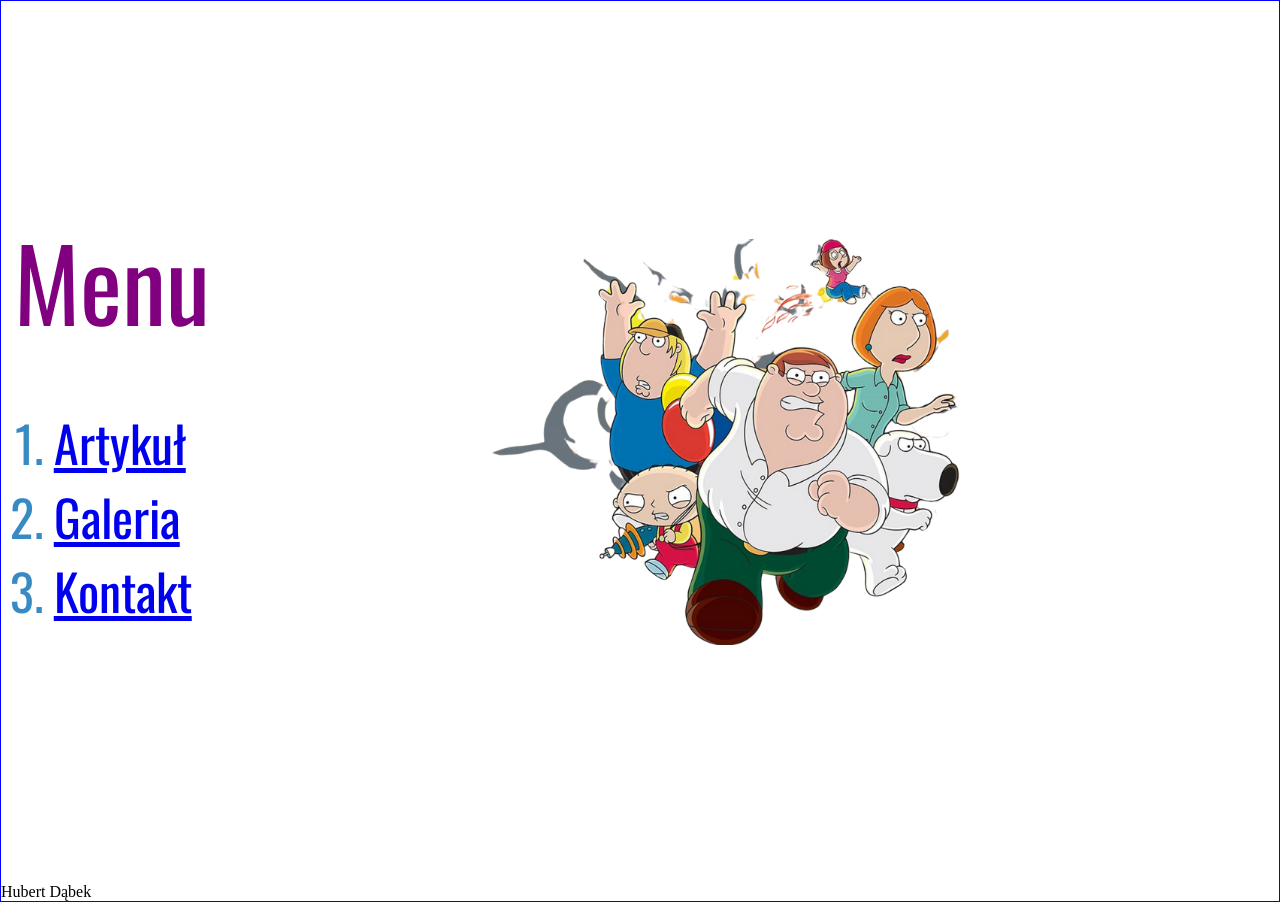
==== index.html @ d08fe402 "mini projekt init" ====
<!doctype html>
<html lang="en-US">

  <head>

    <meta charset="utf-8" />
    <meta name="viewport" content="width=device-width" />
    <link href="style.css" rel="stylesheet" />
    <title>WDAI - Strona Główna :]</title>
    
    <!-- custom font -->
    <link rel="preconnect" href="https://fonts.googleapis.com">
    <link rel="preconnect" href="https://fonts.gstatic.com" crossorigin>
    <link href="https://fonts.googleapis.com/css2?family=Oswald:wght@200..700&display=swap" rel="stylesheet">

  </head>

  <body class="main-page">

    <main class="main-content">

        <nav class="menu">

            <header class="menu-title">Menu</header>

            <ol class="main-page-list">
                <li>
                    <a href="article.html">
                        Artykuł
                    </a>
                </li>

                <li>
                    <a href="gallery.html">
                        Galeria
                    </a>
                </li>

                <li>
                    <a href="contact.html">
                        Kontakt
                    </a>
                </li>
            </ol>
        </nav>

        <img class= "explosion_1" src="img/explosion_1.gif" alt="Explosion">
        <img class="main-page-img" src="img/family_guy_2.png" alt="Family Gut">
        <img class= "explosion_2" src="img/explosion_1.gif" alt="Explosion">

    </main>

    <footer class="signature">
        Hubert Dąbek
    </footer>

  </body>
  
</html>
---- style.css ----
.oswald-Oswald-Font {
  font-family: "Oswald", sans-serif;
  font-optical-sizing: auto;
  font-weight: 300;
  font-style: normal;
}


.libre-franklin-Libre-Font {
  font-family: "Libre Franklin", sans-serif;
  font-optical-sizing: auto;
  font-weight: 200;
  font-style: normal;
}


.main-page {
    min-height: 100vh;
    margin: 0px;

    display: flex;
    flex-direction: column;

    border: 1px solid blue;
}

 .main-content {
    display: flex;
    flex-direction: row;
    align-items: center;

    flex: 1;
}

.menu {
    display: flex;
    flex-direction: column;
    justify-content: center;
    align-items: flex-start;

    margin-left: 1%;

    /* border: 1px solid black; */
}

.menu-title {
    font-family: "Oswald";
    font-size: 100px;
    color: purple;

    /* border: 1px solid black; */
}

.main-page-list {
    font-family: "Oswald";
    font-size: 50px;
    color: #388AC2;

    /* border: 1px solid black; */
}

.main-page-img {
    margin: auto;
    width: 40%;
    background: transparent;

    /* border: 1px solid black; */
}

.explosion_1 {
    position: absolute;
    width: 20%;
    top: 40%;
    left: 27%;
}

.explosion_2 {
    position: absolute;
    width: 20%;
    top: 15%;
    left: 70%;
}



.article-heading {
    font-family: "Oswald";

    margin-bottom: 0px;

    display: flex;
    justify-content: center;
}

.article-paragraph {
    font-family: "Libre Franklin";

    margin: auto;
    margin-top: 0px;
    margin-bottom: 1.5cm;

    max-width: 60%;
}

.article-signature{
    font-family: "Oswald";
    font-style: italic;
    font-variant: small-caps;
    color: brown;

    max-width: 80%;
    margin-bottom: 0px;

    display: flex;
    justify-content: flex-end;

    /*border: 1px solid black;*/
}

.article-img{
    margin: auto;
    margin-top: 0;

    display: flex;
    justify-content: center;

    background: transparent;

    /*border: 1px solid black;*/
}

.gallery-square {
    height: 100px;
    width: 100px;

    display: flex;
    justify-content: center;
    align-items: center;
}

.gallery {

    min-height: 100vh;
    gap: 20px;
    width: 340px;
    margin: 0 auto;

    display: flex;

    justify-content: center;
    align-content: center;
    flex-wrap: wrap-reverse;

    /*border: 1px solid black;*/
}

.gallery-square p{
    font-family: "Oswald";
}

.blue {background-color: #388AC2;}
.violet {background-color: blueviolet}
.orange {background-color: orangered}
.brown {background-color: brown}
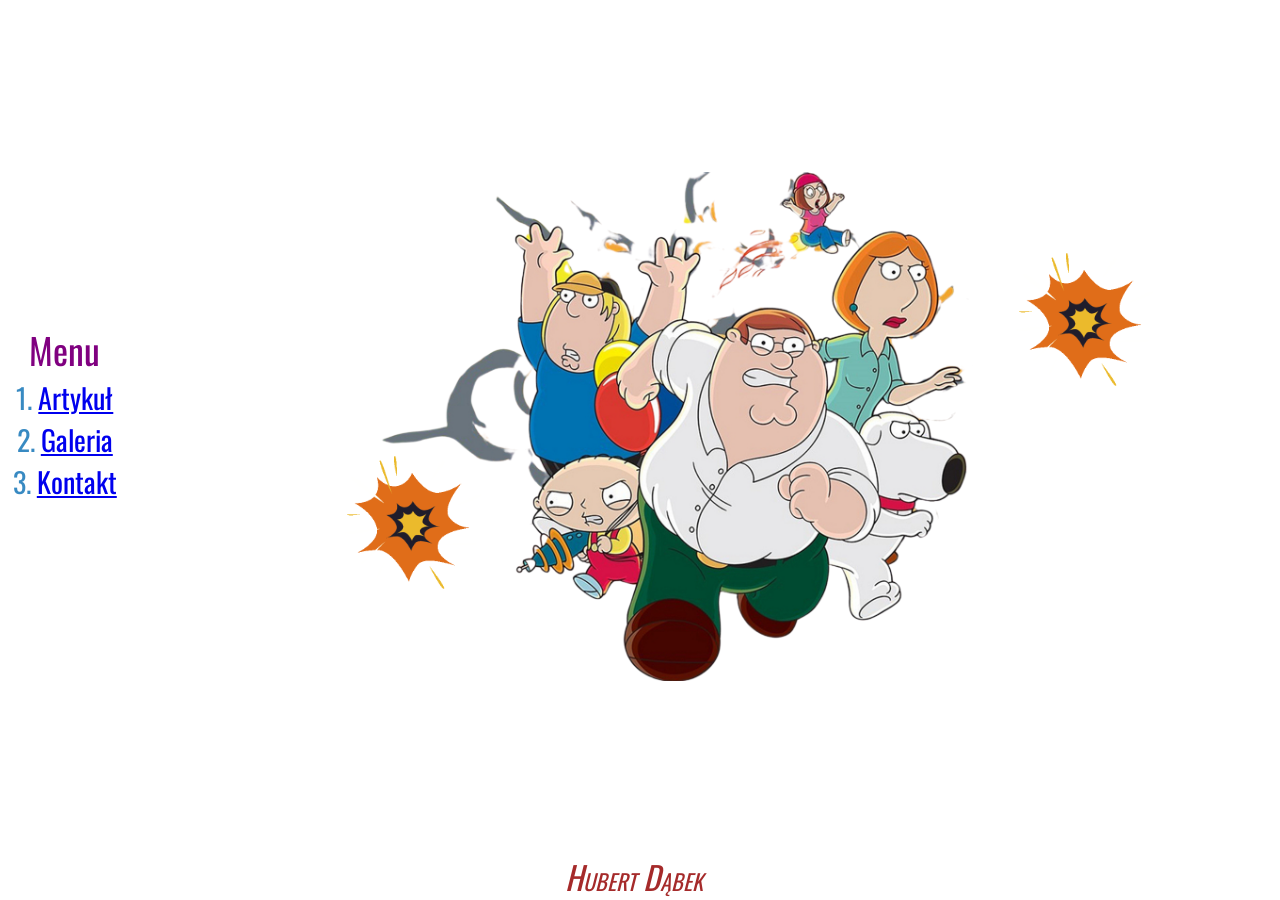
==== commit f7df5189: "main page done" ====
--- a/index.html
+++ b/index.html
@@ -44,9 +44,11 @@
             </ol>
         </nav>
 
-        <img class= "explosion_1" src="img/explosion_1.gif" alt="Explosion">
-        <img class="main-page-img" src="img/family_guy_2.png" alt="Family Gut">
-        <img class= "explosion_2" src="img/explosion_1.gif" alt="Explosion">
+        <figure class="main-page-img">
+            <img class= "explosion_1" src="img/explosion_1.gif" alt="Explosion">
+            <img class="main-img" src="img/family_guy_2.png" alt="Family Gut">
+            <img class= "explosion_2" src="img/explosion_1.gif" alt="Explosion">
+        </figure>
 
     </main>
 
--- a/style.css
+++ b/style.css
@@ -21,7 +21,7 @@
     display: flex;
     flex-direction: column;
 
-    border: 1px solid blue;
+    /* border: 1px solid blue; */
 }
 
  .main-content {
@@ -45,43 +45,77 @@
 
 .menu-title {
     font-family: "Oswald";
-    font-size: 100px;
+    font-size: 2.8vw;
     color: purple;
+    
+    align-self: center;
 
     /* border: 1px solid black; */
 }
 
 .main-page-list {
     font-family: "Oswald";
-    font-size: 50px;
+    font-size: 2.2vw;
     color: #388AC2;
+
+    padding: 0px;
+    list-style-position: inside;
+    margin-top: 0px;
+    text-align: center;
 
     /* border: 1px solid black; */
 }
 
+
+
 .main-page-img {
+    position: relative;
+    display: flex;
     margin: auto;
-    width: 40%;
+    justify-content: center;
+    align-items: center;
+
+    /* border: 1px solid black; */
+}
+
+.main-img {
+    width: 50vw;
+    height: auto;
+
     background: transparent;
-
     /* border: 1px solid black; */
 }
 
 .explosion_1 {
     position: absolute;
-    width: 20%;
-    top: 40%;
-    left: 27%;
+    width: 30%;
+    right: 80%;
+    top: 50%;
+
+    /* border: 1px solid red; */
 }
 
 .explosion_2 {
     position: absolute;
-    width: 20%;
-    top: 15%;
-    left: 70%;
+    width: 30%;
+    top: 10%;
+    left: 95%;
+
+    /* border: 1px solid black; */
 }
 
+.signature {
+    font-family: "Oswald";
+    font-style: italic;
+    font-variant: small-caps;
+    font-size: 2.5vw;
+    color: brown;
 
+    margin-right: 1%;
+
+    align-self: center;
+    /* border: 1px solid black; */
+}
 
 .article-heading {
     font-family: "Oswald";
